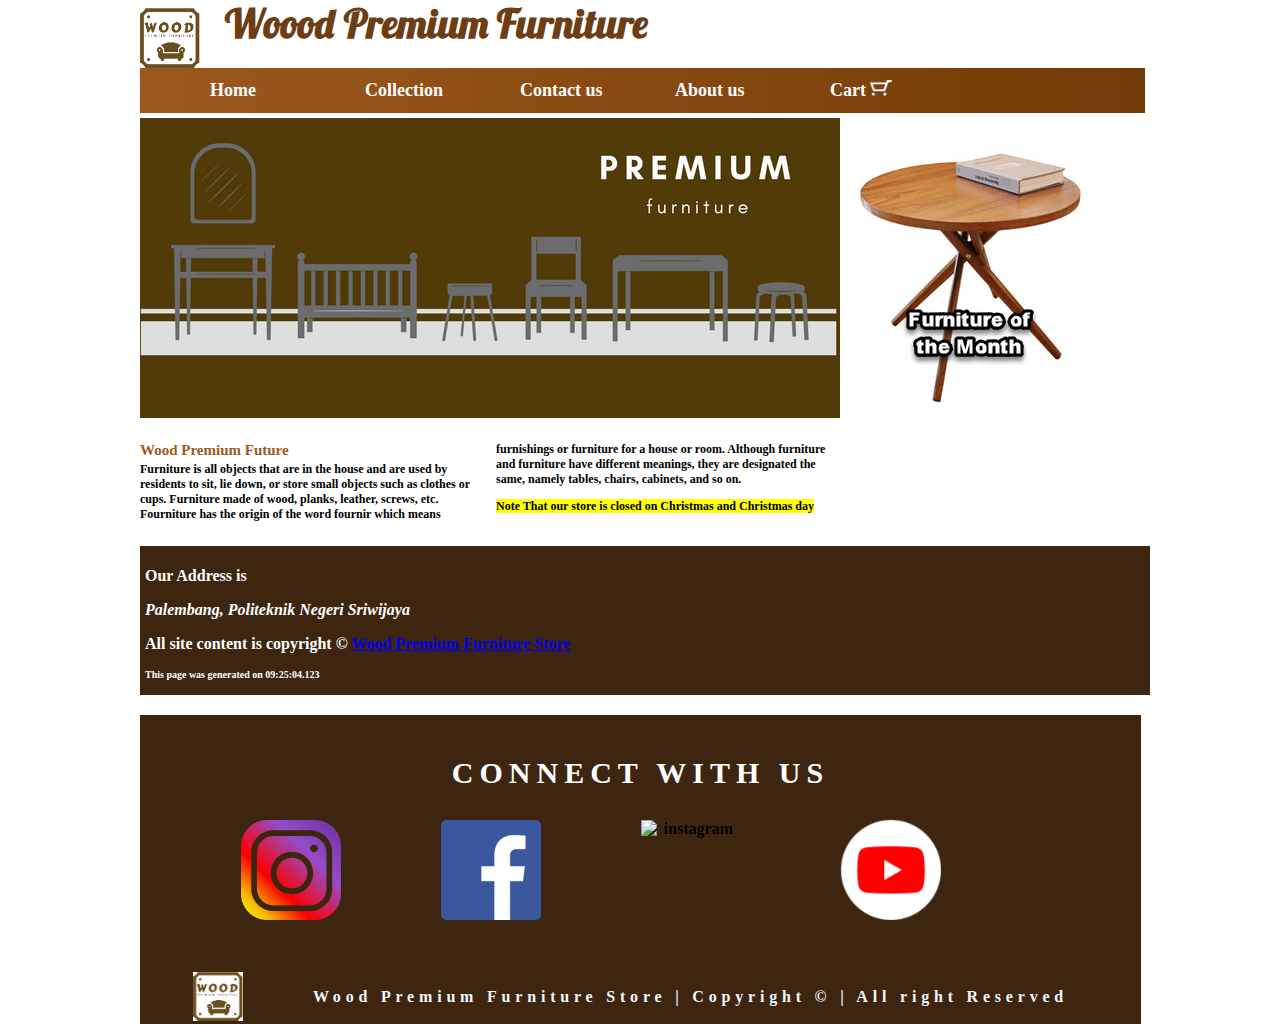
==== aboutus.html @ 249919a6 "Web Design Fefi Aprista" ====
<!DOCTYPE html>
<html lang="en" xmlns="http://www.w3.org/1999/xhtml">
    <head>
        <meta charset="utf-8" />
        <title>Welcome To Wood Premium Furniture Store!</title>
        <link rel="stylesheet" href="Styles/Layout.css" type="text/css">
    </head>
<body >
   <header>
    <div>
        <a class="headerlogo" href="index.html">
            <img src="images/logo.png" />
        </a>
        <span id="headername"> Woood Premium Furniture</span>

    </div>
       <nav class="backgroundgradient">
           <ul>
               <li><a class="navlink" href="index.html">Home</a></li>
               <li><a class="navlink" href="collection.html">Collection</a></li>
               <li><a class="navlink" href="contactus.html">Contact us</a></li>
               <li><a class="navlink" href="aboutus.html">About us</a></li>
               <li><a class="navlink" href="checkout.html">Cart
                   <img src="images/cart.png"></a></li> 
           </ul>
       </nav>

       <div id="welcomeimage">
           <img src="images/furnitureheader2.png">
       </div>
       <div id="furnitureofthemonth">
        <img src="images/cotm.jpg">
    </div>

       <section id="welcometext">
           <header>Wood Premium Future</header>
           <span>
            Furniture is all objects that are in the house and are used by residents to sit, lie down, 
            or store small objects such as clothes or cups. Furniture made of wood, planks, leather, screws, etc.
            Fourniture has the origin of the word fournir which means furnishings or furniture for a house or room. 
            Although furniture and furniture have different meanings, 
            they are designated the same, namely tables, chairs, cabinets, and so on.
                <br>
                <p><mark>Note That our store is closed on Christmas and Christmas day</mark></p>

           </span>
       </section>

       <footer>
           <p>Our Address is <address>Palembang, Politeknik Negeri Sriwijaya</address></p>
           <p class="textcontent">All site content is copyright &copy;
               <a class="mainlink" href="https//www.woodfurniturestore.com">
                Wood Premium Furniture Store
            </a>
           </p>
           <p class="smalltext">
               This page was generated on <time>09:25:04.123</time>
           </p>
       </footer>

       <section class="onepage" id="contact">
		<div>
			<h1>CONNECT WITH US</h1>
		</div>	
		<div class="sosmed">
			<div class="image10">
				<img src="images/instagram.png" alt="instagram" class="image20" style="width:100px;">
				<div class="middle">
					<div class="text"><a href="instagram"></a></div>
				</div>
			</div>
			<div class="image10">
				<img src="images/fb.png" alt="instagram" class="image20" style="width:100px;">
				<div class="middle">
					<div class="text"><a href="Facebook"></a></div>
				</div>
			</div>
			<div class="image10">
				<img src="images/twitterbird.png" alt="instagram" class="image20" style="width:100px;">
				<div class="middle">
					<div class="text"><a href="Twitter"></a></div>
				</div>
			</div>
			<div class="image10">
				<img src="images/yt.png" alt="instagram" class="image20" style="width:100px;">
				<div class="middle">
					<div class="text"><a href="Youtube"></a></div>
				</div>
			</div>
		</div>
        <div class="clearfix"></div>
        <div class="footer">
            <img src="images/logo.png" alt="" width="50px">
            <p> Wood Premium Furniture Store | Copyright &copy; | All right Reserved</p>
        </div>
        <div class="clearfix"></div>
    </section>
    <script>
        $(window).on('scroll', function () {
            if ($(window).scrollTop()) {
                $('nav').addClass('black');
            }
            else {
                $('nav').removeClass('black');
            }
        });
    </script>
		<div class="clearfix"></div>
    </section>   
    
   </header>
</body>
</html>
---- Styles/Layout.css ----
/*Index*/

body {
    width: 1000px;
    margin-left: auto;
    margin-right: auto;
    font-family: Verdana;
}

header {
    font-weight: bold;
}

.headerlogo {
    float: left;
    margin-right: 10px;

}

.headerlogo > img {
    height: 60px;
    width: 60px;
}

#headername {
    font-size: 40px;
    font-family: headerfont;
    text-shadow: 5px, 5px, 5px, #a88070;
    color: #6d3e16;
    padding: 15px;
    margin: 8px, 0px;
    font-weight: bold; 
}

@font-face {
    font-family: headerfont;
    src: url("../fonts/Lobster_1.3.otf");
}

nav {
    height: 45px;
    width: 100%;
    margin-bottom: 5px;
    margin-top: 20px;
    padding-left: 5px;
}

nav ul {
    list-style: none;
    padding: 0px;
}

nav ul li {
    display: block;
}

.backgroundgradient {
    background: -webkit-linear-gradient(left, #9c591e, #723a05);
    background: -o-linear-gradient(right, #9c591e, #723a05);
    background: -moz-linear-gradient(right, #9c591e, #723a05);
    background: linear-gradient(to right, #9c591e, #723a05);
}

.navlink    {
    width: 145px;
    height: 35px;
    margin-right: 10px;
    font-size: 18px;
    float: left;
    padding-top: 12px;
    color:white;
    text-decoration: none;
}

.navlink:active {
}
.navlink > img {
    height: 16px;
}

#welcomeimage {
    float: left;
    width: 700px;
}

#furnitureofthemonth {
    float: right;
    width: 290px;
}

#kayu1 {
    float: right;
    width: 290px;   
}

#welcometext {
    float: left;
    width: 70%;
    font-size: 12px;
    margin-top: 20px;
    margin-bottom: 20px;
    -webkit-column-count: 2;
    -moz-column-count: 2;
    column-count: 2;
}

#welcometext > header {
    color: #9c591e;
    font-size: 15px;
    font-weight: bold;
    margin-bottom: 3px;
}

#events {
    float:right;
    width: 30%;
    margin-top: 20px;
    margin-bottom: 20px;
}

#events > header {
    margin-left: 10px;
    color: #9c591e;
    font-size: 15px;
    margin-bottom: 3px;
    font-weight: bold;
}

#events > ul {
    list-style: none;
}
#events > ul > li {
    margin-bottom: 3px;
}

#bestsellers {
    height: 100%;
    width: 700px;
    float: left;
    margin-bottom: 20px;
}

#bestsellers > header {
    color: #9c591e;
    font-size: 15px;
    font-weight: bold;
}

.furniturebestsellers {
    float: left;
}

.furniturebestsellers > header {
    background-color: #9c591e;
    color: white;
    padding-left: 10px;
}

.accessoriesbestsellers {
    clear: both;
}

.accessoriesbestsellers > header {
    height: 30px;
    line-height: 30px;
    background-color: #9c591e;
    color: white;
    padding-left: 10px;
}

.productarticle  {
    width: 200px;
    float: left;
    margin-left: 25px;
    margin-bottom: 10px;
}

.productarticlethumbnail {
    width: 100px;
    height: 100px;
}

.productarticlename {
    font-size: 15px;
    color: #9c591e;
    font-weight: bold;
}

figure {
    display: block;
    margin-top: 1em;
    margin-bottom: 1em;
    margin-left: 0px;
    margin-right: 40px;
}

.productarticleprice {
    font-size: 15px;
    color: green;
    font-weight: bold;
    padding-top: 15px;
}

footer {
    clear: both;
    width: 100%;
    background-color: #3d2510;
    color: white;
    margin: 20px 0px 20px;
    padding: 5px;
}

.smalltext{
    font-size: 10px;
}


/* */

.furnituredetails {
    float: left;
    width: 1000px;
}

.productarticlelargeimage {
    width: 200px;
    height: 300px;
}

.productarticlelargefigure {
    float: left;
    margin: 10px;
}

.column {
    float: left;
    width: 25%;
    padding: 3px;
}

.column img {
    width: 50px;
    opacity: 0.8;
    cursor: pointer;
}

.column img:hover{
    opacity: 1;
}

.row::after {
    content: "";
    display: table;
    clear: both;
}

.productarticlecontent {
    width: 75%;
    float: right;
}

.productarticledescription {
    word-wrap: none;
}

.productarticleprice {
    font-size: 25px;
    color: green;
    font-weight: bold;
    padding-top: 5px;
}

.button {
    cursor: pointer;
    padding: 4px 25px;
    background: #9c591e;
    border: 1px solid #381f09;
    -moz-border-radius: 8px ;
    -webkit-border-radius : 8px;
    border-radius: 8px;
    -webkit-box-shadow: 0 0 4px rgba (0,0,0, 75);
    -moz-box-shadow: e 4px rgba(0,0,0, 75) ;
    box-shadow: e 4px rgba(0,0, 0, .75);
    color: #f3f3f3;
    font-size: 0.8em;
    width: 175px;
}

.button:hover, .addtocartbutton:focus {
    background-color: #512cea;
    -webkit-box-shadow: e lpx rgba(0,0, 0, .75);
    -moz-box-shadow: e e 1px rgba(0,0,0,.75);
    box-shadow: 0 0 1px rgba(0,0, 0, 75);
}

#contact{
    padding: 0.5px;
    background-color:  #3d2510;
    width: 100%;
    
}
#contact h1{
    text-align: center;
    color: white;
    font-size: 30px;
    letter-spacing: .2em;
    padding-top: 20px;
    padding-bottom: 10px;
}
.image10 {
    position: relative;
    width: 100px;
    text-align: center;
    float: left;
    margin-left: 10%;
}

.image20 {
  opacity: 1;
  display: block;
  width: 100%;
  height: auto;
  transition: .5s ease;
  backface-visibility: hidden;
    
}

.middle {
  transition: .5s ease;
  opacity: 0;
  position: absolute;.button{
    float: left;
    width: 100px;
    position:relative; s
}
.button1 {
    background-color: white; 
    color: black; 
    border: 2px solid #4CAF50;
  }

  top: 40px;
  left: 17px;
  text-align: center;
}

.image10:hover .image20 {
  opacity: 0.3;
}

.image10:hover .middle {
  opacity: 0.5;
}

.image10 .text a{
  text-decoration: none;
  color: white;
  font-size: 15px;
  
}
.sosmed{
    padding-bottom: 15%;
}
.footer{
    padding: 2px;
    background-color: #3d2510;
}
.footer p{
    text-align: center;
    color: aliceblue;
    letter-spacing: .3em
}
.footer img{
    float: left;
    margin-left: 50px;
}


/*Collection*/
.blockheader {
    font-size: 30px;
    font-family: headerfont;
    margin-top: 20px;
    margin-bottom: 10px;
}

.productarticlewide {
    width: 100%;
    float: left;
}

.productarticlewidethumbnail{
    width: 100px;
    height: 150px;
    float: left;
    margin : 20px;
}

.productarticlewidecontent {
    width: 80%;
    float: right;
}

.productarticlewidedescription {
    text-wrap: normal;
}

.productarticlewidename {
    font-size: 15px;
    color: #9c591e;
    font-weight: bold;
    margin-top: 5px;
}

.productarticlewideprice {
    font-size: 15px;
    color: green;
    font-weight: bold;
    padding-top: 15px;
}

.allfurnitures {
    float: left;
    width: 750px;
}

.shoppingcart {
    float: left;
    width: 175px;    
}


/*Checkout Page*/
.textlabel{
    text-align: left;
    font-size: 14px;
    margin: 0px;
    display: block;
    width: 250px;
    padding: 2px 5px;
    float: left;
}
.textinput{
    width: 300px;
    height: 22px;
    border: 1px solid #888888;
}
fieldset{
    padding: 0px;
    border: none;
}
fieldset > div{
    border: 2px solid #888888;
}
.submitbutton {
    width: 100px;
    height: 40px;
    border: 1px solid #888888;
    color-adjust: black;
}
.searchcart{
    float: right; 
}

/*ContactUs page styles*/
.maptostore {
    float: left;
    width: 1000px;
}

#map {
    float: left;
    width: 65%;
    height: 600px;
    margin: 25px;
}

#driving-directions {
    float: left;
}
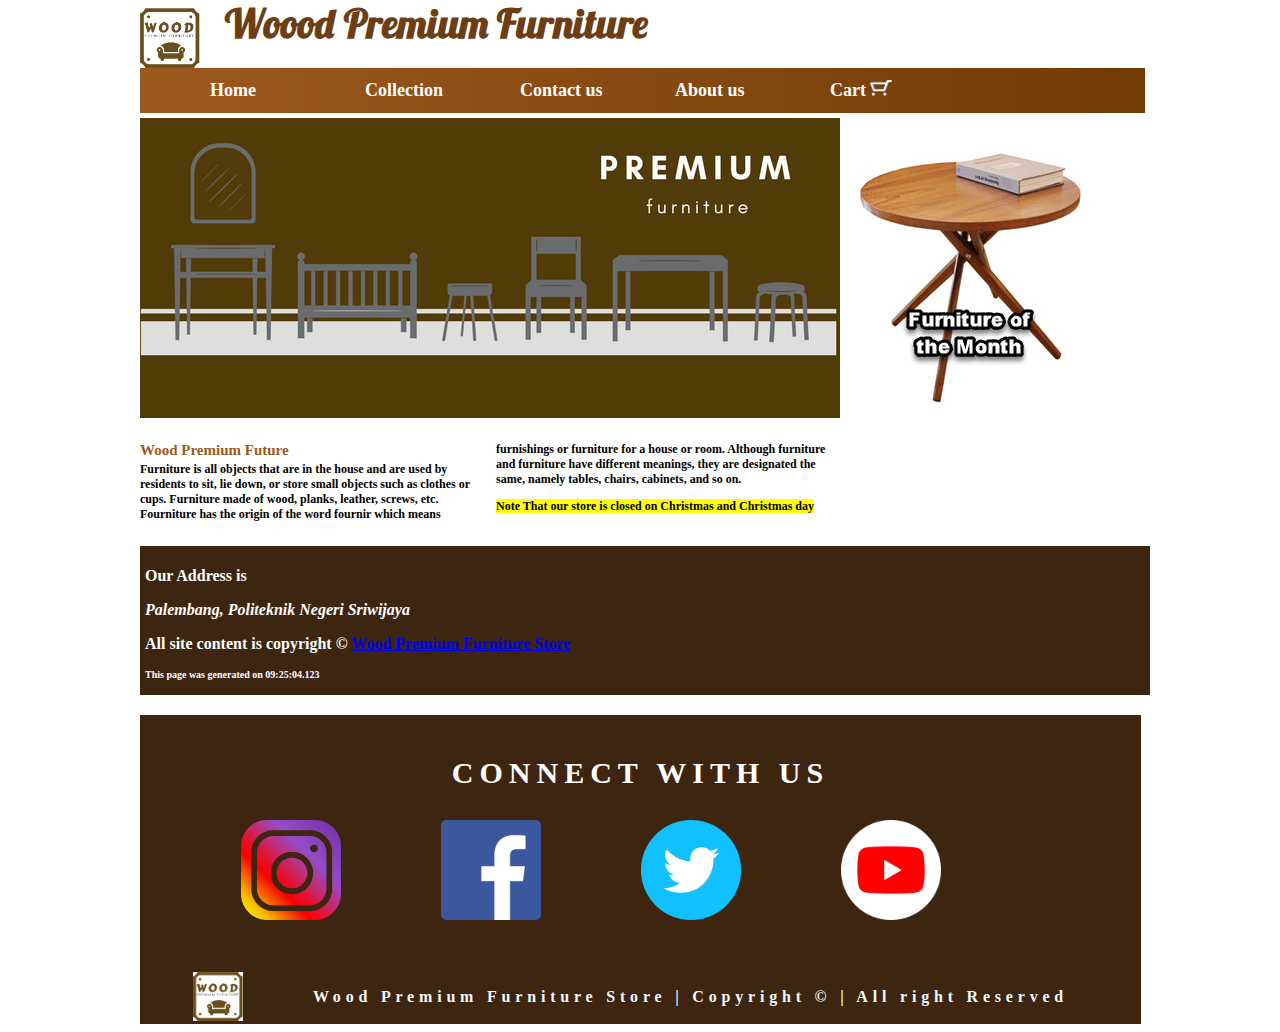
==== commit ec16a1ad: "Web Design Fefi Aprista" ====
--- a/aboutus.html
+++ b/aboutus.html
@@ -4,6 +4,7 @@
         <meta charset="utf-8" />
         <title>Welcome To Wood Premium Furniture Store!</title>
         <link rel="stylesheet" href="Styles/Layout.css" type="text/css">
+        <link rel="shortcut icon" href="favicon.ico"> 
     </head>
 <body >
    <header>
@@ -76,7 +77,7 @@
 				</div>
 			</div>
 			<div class="image10">
-				<img src="images/twitterbird.png" alt="instagram" class="image20" style="width:100px;">
+				<img src="images/Twitterbird.png" alt="instagram" class="image20" style="width:100px;">
 				<div class="middle">
 					<div class="text"><a href="Twitter"></a></div>
 				</div>
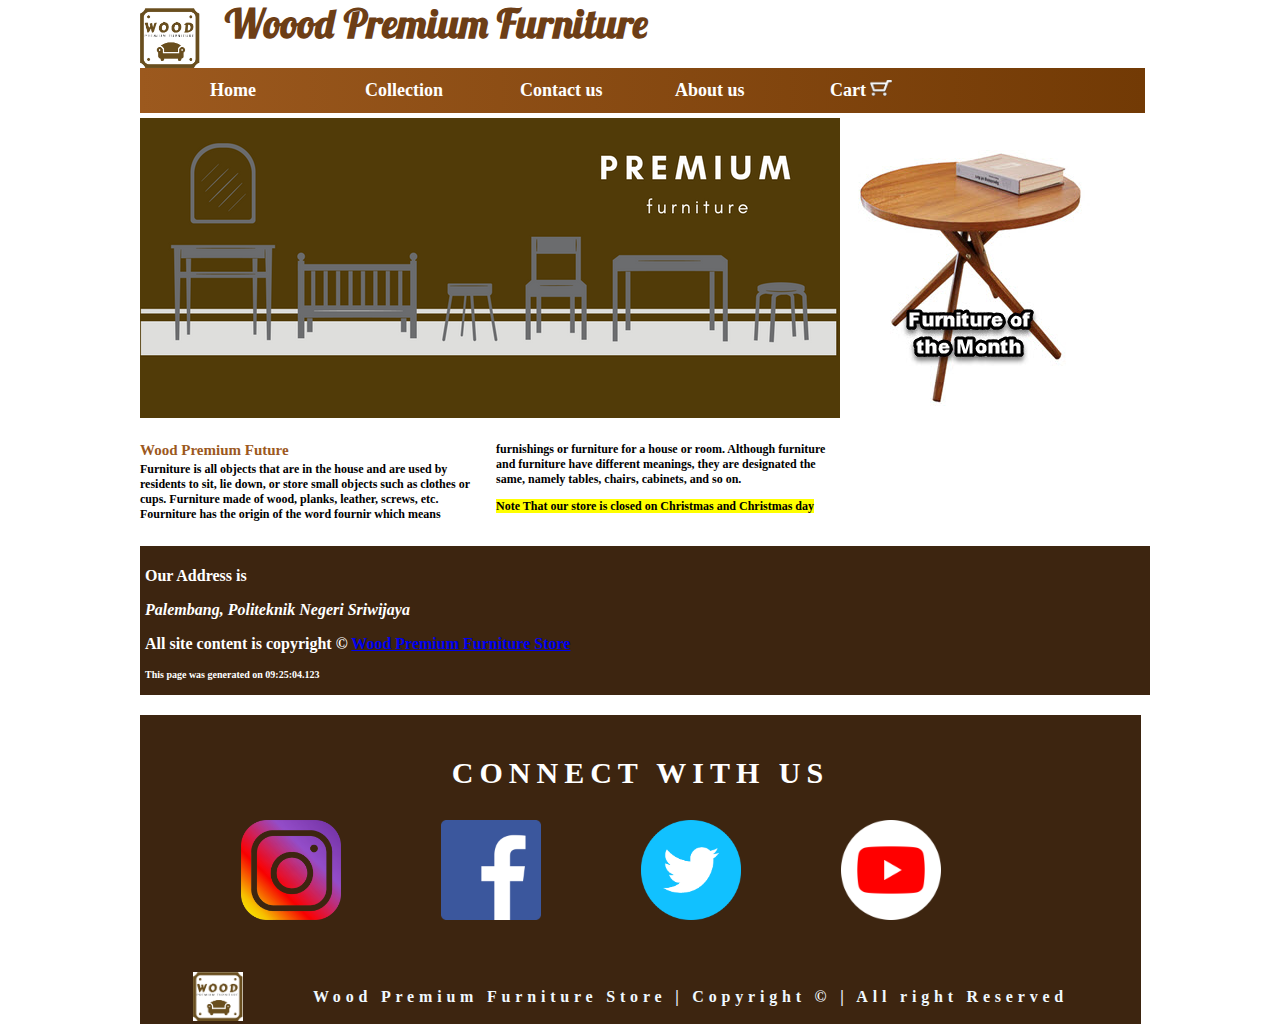
==== commit 0ce776d1: "Web Design Fefi Aprista" ====
--- a/aboutus.html
+++ b/aboutus.html
@@ -4,7 +4,7 @@
         <meta charset="utf-8" />
         <title>Welcome To Wood Premium Furniture Store!</title>
         <link rel="stylesheet" href="Styles/Layout.css" type="text/css">
-        <link rel="shortcut icon" href="favicon.ico"> 
+        <link rel="shortcut icon" type="image/x-icon" href="favicon.ico?">
     </head>
 <body >
    <header>
